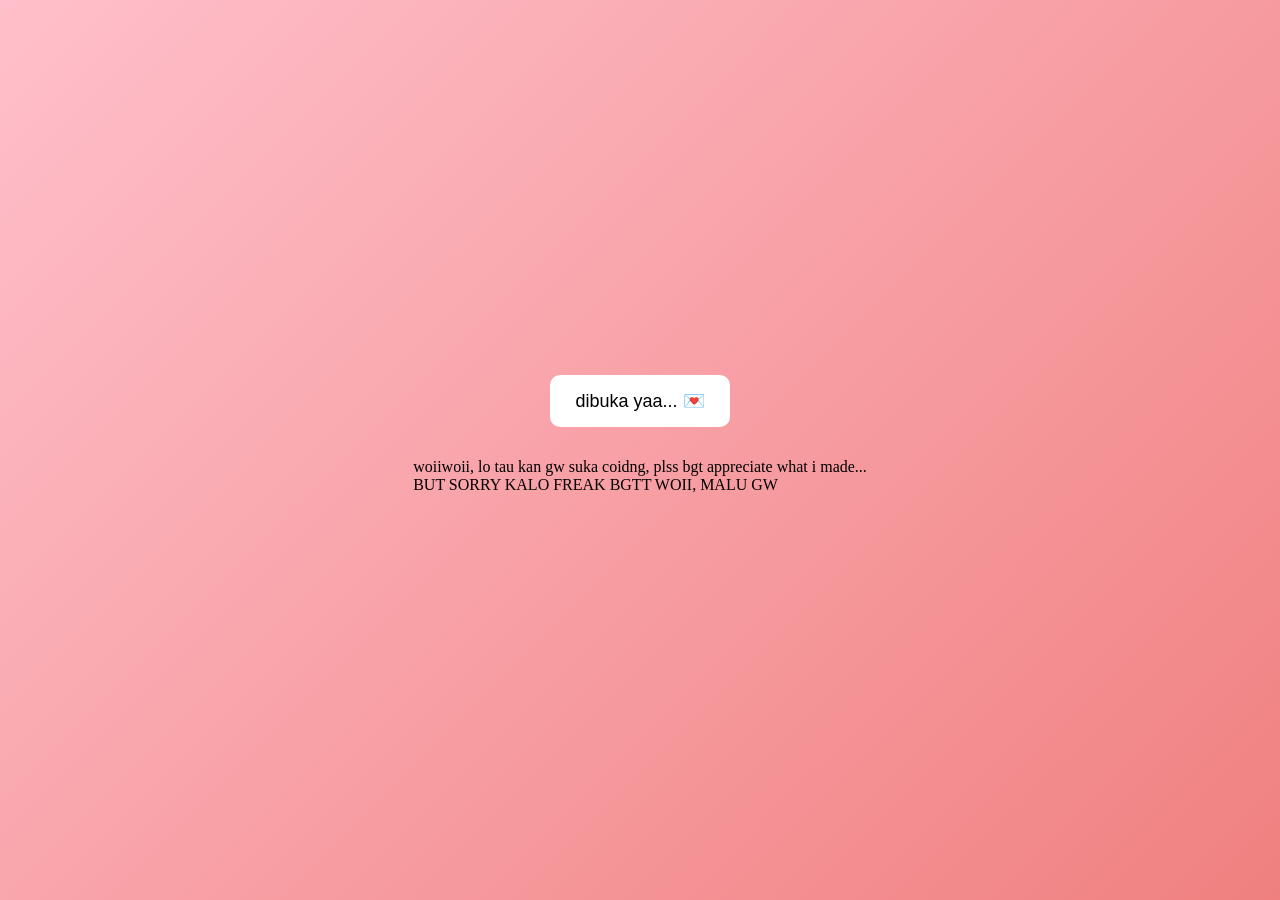
==== index.html @ b55c6e51 "Rename flowwerrr.html to index.html" ====
<!DOCTYPE html>
<html>
<head>
  <title>for safira</title>
  <style>
    body {
      margin: 0;
      height: 100vh;
      background: linear-gradient(135deg, pink, lightcoral);
      display: flex;
      flex-direction: column;

  
      justify-content: center;
      align-items: center;
      overflow: hidden;
    }

    header{
    justify-content: space-between;
    align-items: center;
    padding: 15px 10px;
    
    }

    nav{
    margin-left: 20px;
    
    
    }
    
    
    

    /* tombol awal */
    .open-btn {
      padding: 15px 25px;
      font-size: 18px;
      border: none;
      border-radius: 10px;
      background: white;
      cursor: pointer;
      display: flex;
      align-items: center;
      justify-content: center;
      
    }

    /* note */
    .note {
      align-items: center;
      justify-content: center;
      display: none;
      position: absolute;
      width: 500px;
      padding: 20px;
      background: #fff9c4;
      border-radius: 10px;
      box-shadow: 0 10px 25px rgba(0,0,0,0.2);
      font-family: system-ui, -apple-system, BlinkMacSystemFont, 'Segoe UI', Roboto, Oxygen, Ubuntu, Cantarell, 'Open Sans', 'Helvetica Neue', sans-serif
      text-align: left;
      
    }

    
  </style>
</head>

<body>
  

<!-- tombol buka -->
<button class="open-btn" onclick="buka()">dibuka yaa... 💌</button>

<!-- note -->
<div class="note" id="note">
  hi thanks for seeing this massage, i just wanna show my last act of love for you, safira, i made this for you from my deepest heart <br><br>
  i’m really sorry for the times i hurt you, for my mistakes, and for the pain i caused. i wish i had been better for you. you never deserved any of that, and i carry that regret with me. <br>
  even so, my love for you doesn’t just disappear. it’s still here, and i think a part of it always will be. you’ve touched my heart in such a beautiful way, and i’ll always be thankful for every moment we shared. <br>
  thank you for all the laughter, the late-night conversations, and for making me feel truly seen. you brought so much light into my life. <br>
  if one day you think of me, i hope you remember the good parts. and please know that you were loved deeply, honestly, and with everything i had. <br>
  padahal our third chance tuh part yang paling dekatnya kita..tapi gw malah buang dan sia sia in itu semua. tapi bukan chance ini aja kayanya, chance-chance sebelumnya juga gw buang, and i act like a dumbest person. and maybe im a dumbest person u've ever met? <br>
  this is my last gift to you… my heart, in its most honest form. even though u hope that our path must not cross again, i still make this message for u. after that all, i hope u find someone who can treat u better then i did. thanks and sorry for everything. <br> <br>
  i love you, saff. <br>
  always.
  
</div>

<!-- audio -->
<audio id="music" loop>
  <source src="Budi Doremi - Ada Untukmu (Official Music Video).mp3" type="audio/mpeg">
</audio>

<!-- hearts -->
<div class="hearts" id="hearts"></div>

<script>
function buka() {
  // tampilkan note
  document.getElementById("note").style.display = "block";

  // sembunyiin tombol
  document.querySelector(".open-btn").style.display = "none";

  // play musik
  document.getElementById("music").play();

  // mulai love jatuh
  setInterval(() => {
    const love = document.createElement("span");
    love.innerHTML = "💖";
    love.style.left = Math.random() * 100 + "vw";
    document.getElementById("hearts").appendChild(love);

    setTimeout(() => {
      love.remove();
    }, 5000);
  }, 300);
}
</script>
<header>
<p>woiiwoii, lo tau kan gw suka coidng, plss bgt appreciate what i made... <br>

  BUT SORRY KALO FREAK BGTT WOII, MALU GW 
</p>

</header>
<link rel="stylesheet" href="second.css">
</body>
</html>
---- second.css ----
.note::before {
  content: "";
  width: 50px;
  height: 15px;
  background: rgba(255,255,255,0.6);
  position: absolute;
  top: -10px;
  left: 50%;
  transform: translateX(-50%) rotate(-5deg);
}
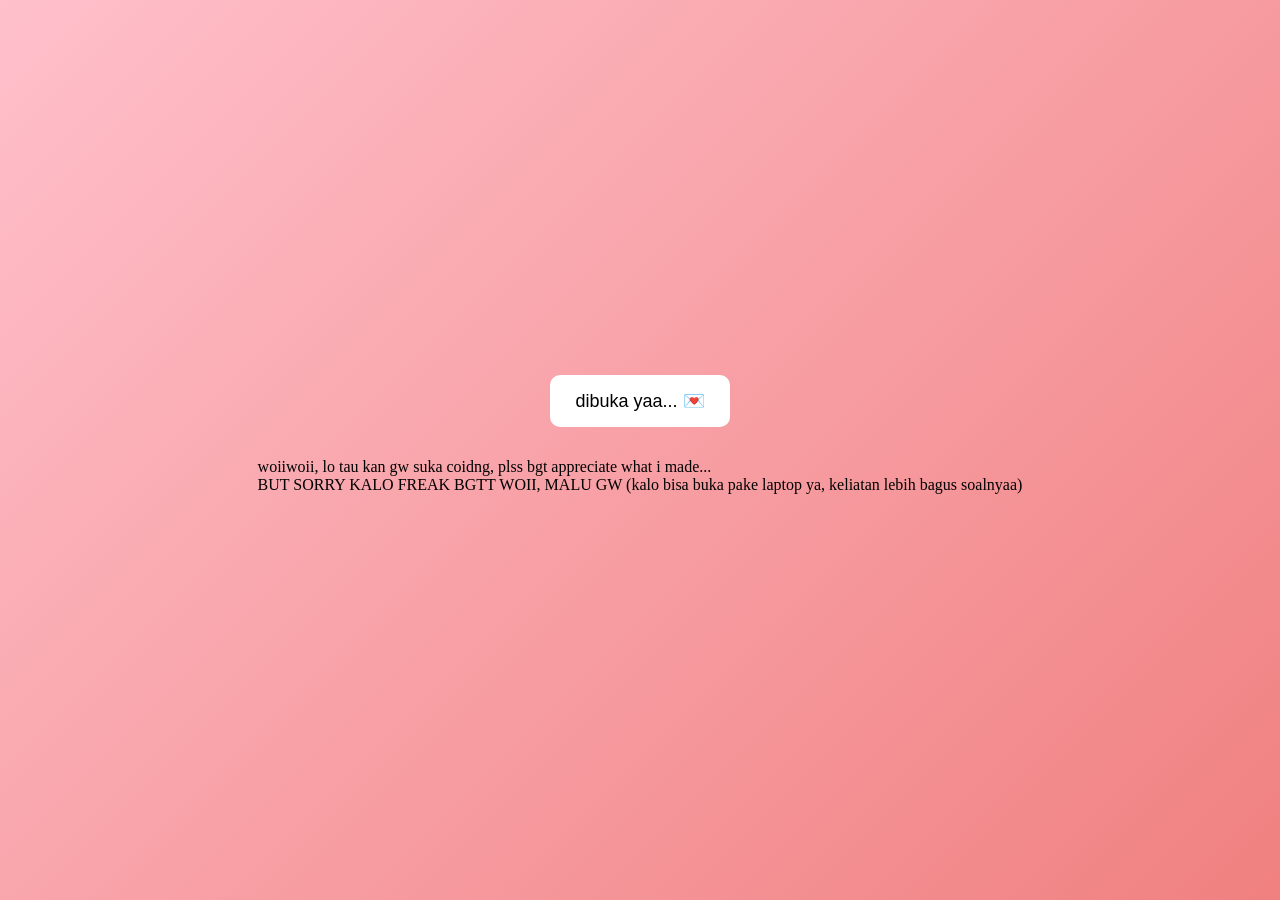
==== commit 79bbc98f: "Update index.html" ====
--- a/index.html
+++ b/index.html
@@ -121,7 +121,7 @@
 <header>
 <p>woiiwoii, lo tau kan gw suka coidng, plss bgt appreciate what i made... <br>
 
-  BUT SORRY KALO FREAK BGTT WOII, MALU GW 
+  BUT SORRY KALO FREAK BGTT WOII, MALU GW (kalo bisa buka pake laptop ya, keliatan lebih bagus soalnyaa)
 </p>
 
 </header>
